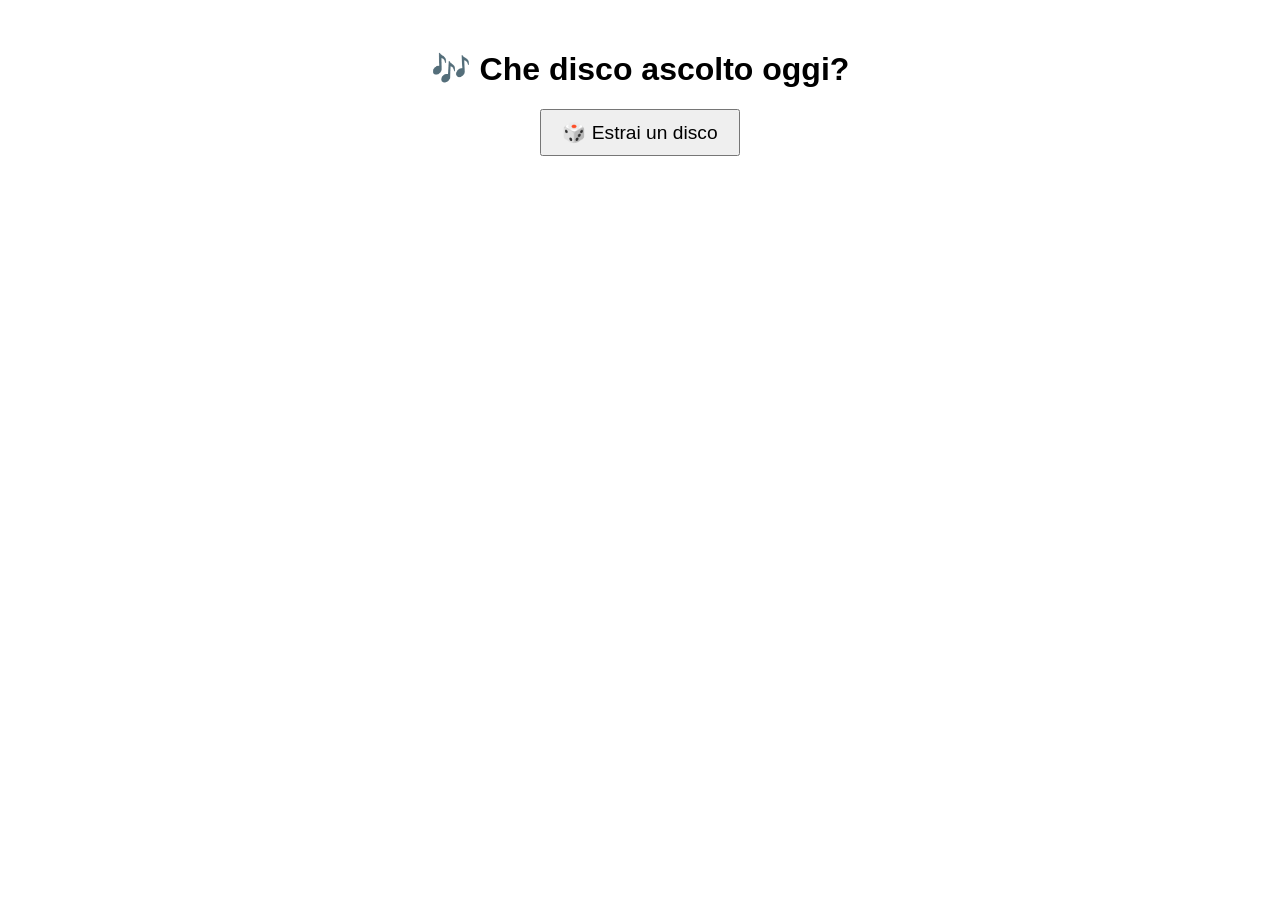
==== index.html @ 7b7172bf "Add files via upload" ====
<!DOCTYPE html>
<html lang="it">
<head>
  <meta charset="UTF-8" />
  <title>🎶 Che disco ascolto oggi?</title>
  <style>
    body { font-family: Arial, sans-serif; text-align: center; margin-top: 50px; }
    #cover { max-width: 300px; margin-top: 20px; display: none; }
    button { font-size: 1.2em; padding: 10px 20px; }
    #info { margin-top: 30px; }
  </style>
</head>
<body>
  <h1>🎶 Che disco ascolto oggi?</h1>
  <button onclick="pickRandom()">🎲 Estrai un disco</button>
  <div id="info"></div>
  <img id="cover" src="" alt="Copertina disco" />

  <script>
    let collection = [];

    fetch("vinili_internazionale.json")
      .then(res => res.json())
      .then(data => { collection = data; });

    function pickRandom() {
      if (collection.length === 0) {
        document.getElementById("info").innerText = "Collezione non caricata.";
        return;
      }
      const disco = collection[Math.floor(Math.random() * collection.length)];
      document.getElementById("info").innerHTML = `
        <h2>${disco.Title}</h2>
        <h3>${disco.Artist}</h3>
        <p><strong>Label:</strong> ${disco.Label || '-'}<br>
           <strong>Formato:</strong> ${disco.Format || '-'}<br>
           <strong>Anno:</strong> ${disco.Released || '-'}<br>
           <strong>Rating:</strong> ${disco.Rating || '-'}
        </p>`;

      if (disco.CoverURL && disco.CoverURL.trim() !== "") {
        document.getElementById("cover").src = disco.CoverURL;
        document.getElementById("cover").style.display = "block";
      } else {
        document.getElementById("cover").style.display = "none";
      }
    }
  </script>
</body>
</html>
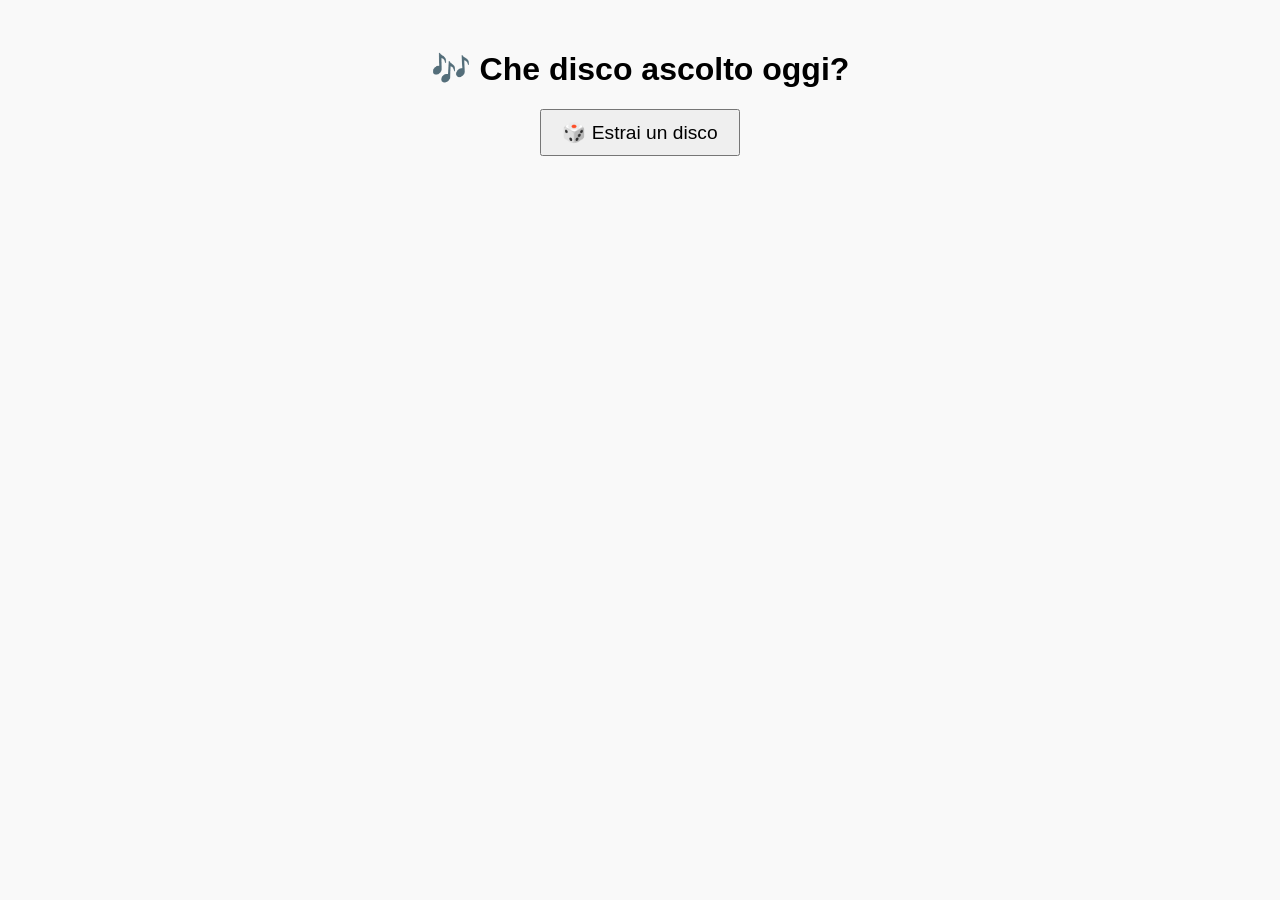
==== commit 6608013e: "Rename index_with_covers.html to index.html" ====
--- a/index.html
+++ b/index.html
@@ -5,9 +5,9 @@
   <meta charset="UTF-8" />
   <title>🎶 Che disco ascolto oggi?</title>
   <style>
-    body { font-family: Arial, sans-serif; text-align: center; margin-top: 50px; }
-    #cover { max-width: 300px; margin-top: 20px; display: none; }
-    button { font-size: 1.2em; padding: 10px 20px; }
+    body { font-family: Arial, sans-serif; text-align: center; margin-top: 50px; background: #f9f9f9; }
+    #cover { max-width: 300px; margin-top: 20px; display: none; border: 1px solid #ccc; box-shadow: 2px 2px 6px rgba(0,0,0,0.2); }
+    button { font-size: 1.2em; padding: 10px 20px; cursor: pointer; }
     #info { margin-top: 30px; }
   </style>
 </head>
@@ -20,7 +20,7 @@
   <script>
     let collection = [];
 
-    fetch("vinili_internazionale.json")
+    fetch("vinili_internazionale_with_covers.json")
       .then(res => res.json())
       .then(data => { collection = data; });
 
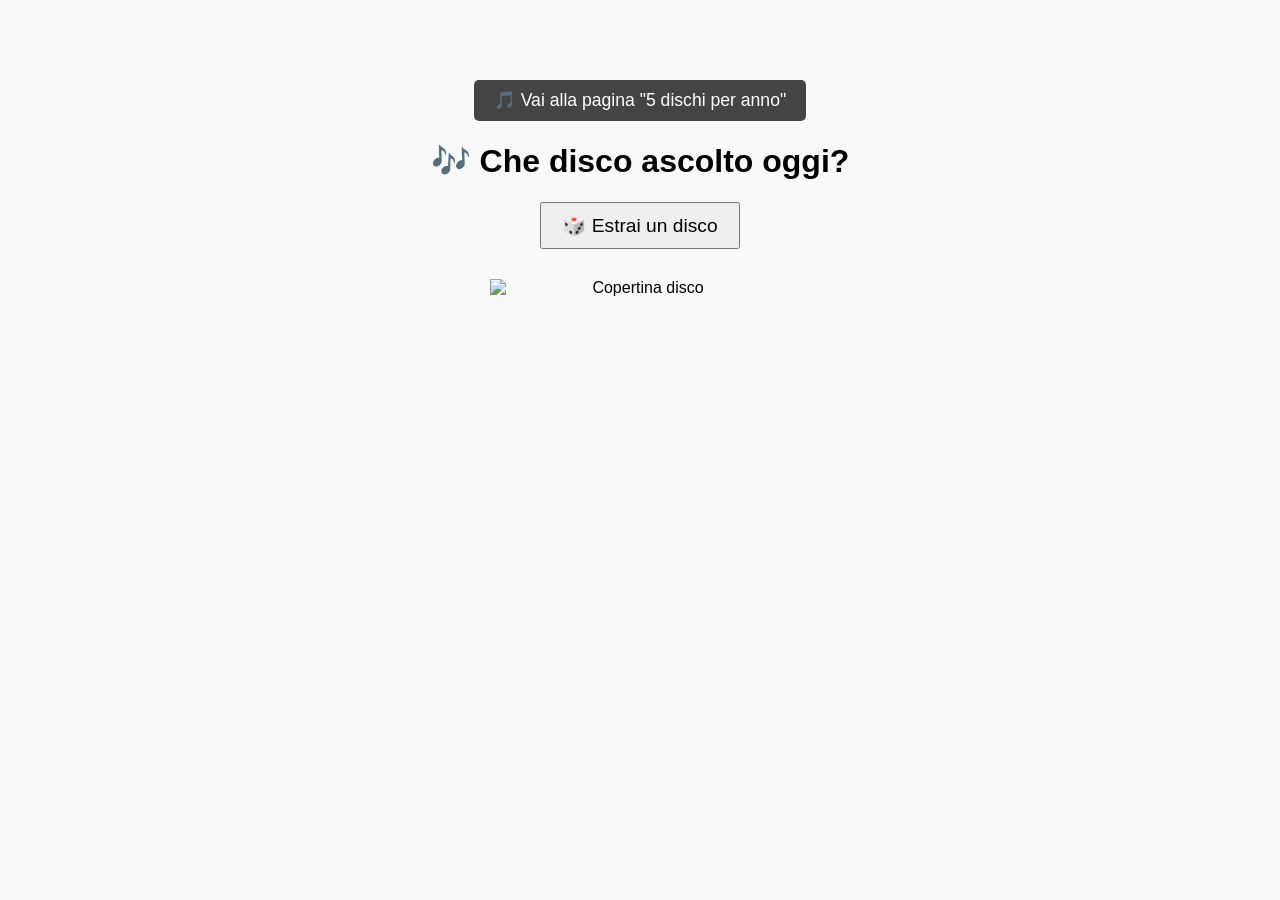
==== commit 463ed091: "Update index.html" ====
--- a/index.html
+++ b/index.html
@@ -6,11 +6,19 @@
   <title>🎶 Che disco ascolto oggi?</title>
   <style>
     body { font-family: Arial, sans-serif; text-align: center; margin-top: 50px; background: #f9f9f9; }
-    #cover { max-width: 300px; margin-top: 20px; display: none; border: 1px solid #ccc; box-shadow: 2px 2px 6px rgba(0,0,0,0.2); }
+    #cover {
+  max-width: 300px;
+  margin: 20px auto;
+  display: none;
+  display: block;
+  }
     button { font-size: 1.2em; padding: 10px 20px; cursor: pointer; }
     #info { margin-top: 30px; }
   </style>
 </head>
+<a href="five_discs_by_year.html" style="display:inline-block; margin-top: 30px; font-size: 1.1em; text-decoration: none; background: #444; color: white; padding: 10px 20px; border-radius: 5px;">
+  🎵 Vai alla pagina "5 dischi per anno"
+</a>  
 <body>
   <h1>🎶 Che disco ascolto oggi?</h1>
   <button onclick="pickRandom()">🎲 Estrai un disco</button>
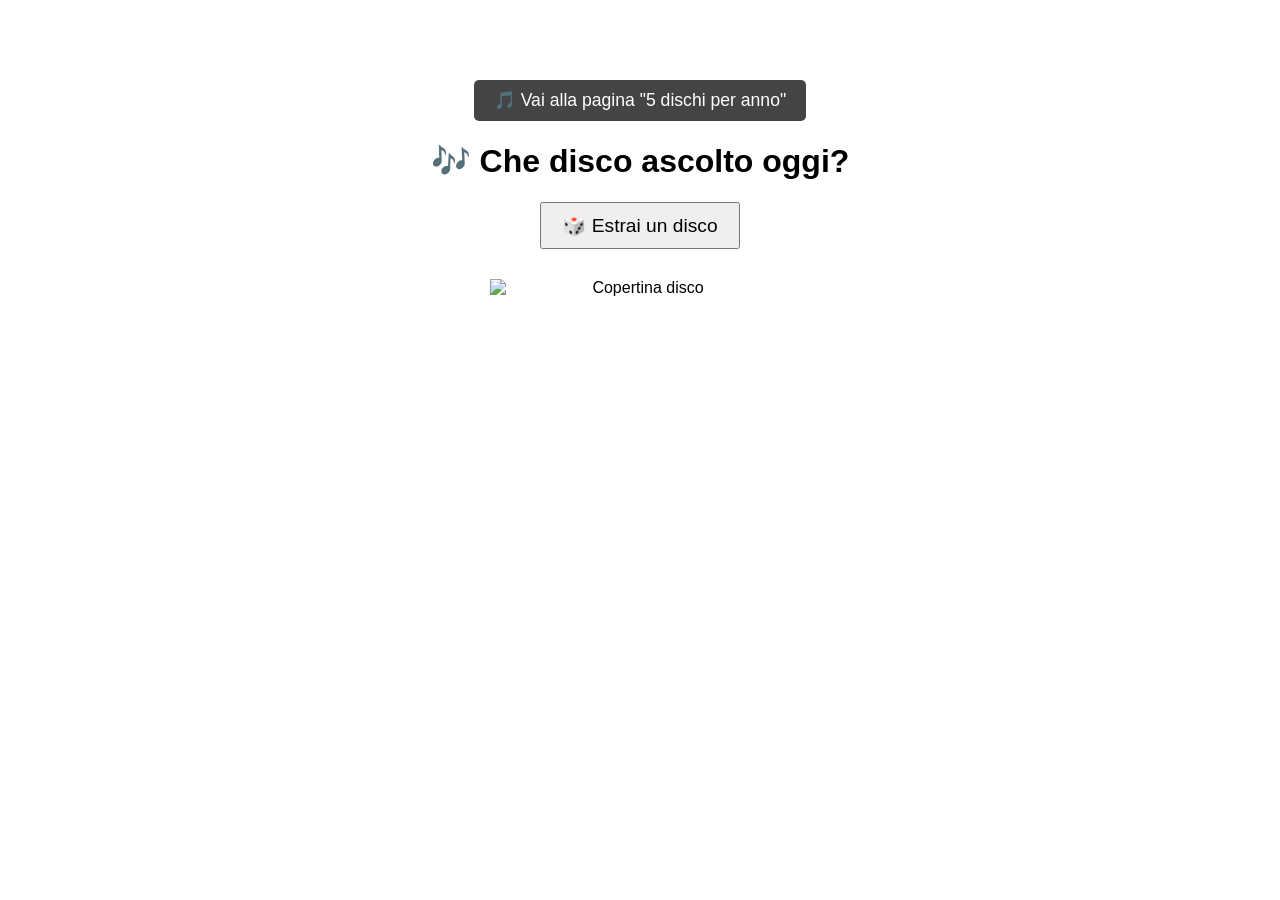
==== commit bf068a0d: "Update index.html" ====
--- a/index.html
+++ b/index.html
@@ -5,7 +5,7 @@
   <meta charset="UTF-8" />
   <title>🎶 Che disco ascolto oggi?</title>
   <style>
-    body { font-family: Arial, sans-serif; text-align: center; margin-top: 50px; background: #f9f9f9; }
+    body { font-family: Arial, sans-serif; text-align: center; margin-top: 50px; background: url('https://www.ricable.com/wp-content/uploads/2024/03/orrori-in-Hi-Fi.jpg') no-repeat center center fixed; }
     #cover {
   max-width: 300px;
   margin: 20px auto;
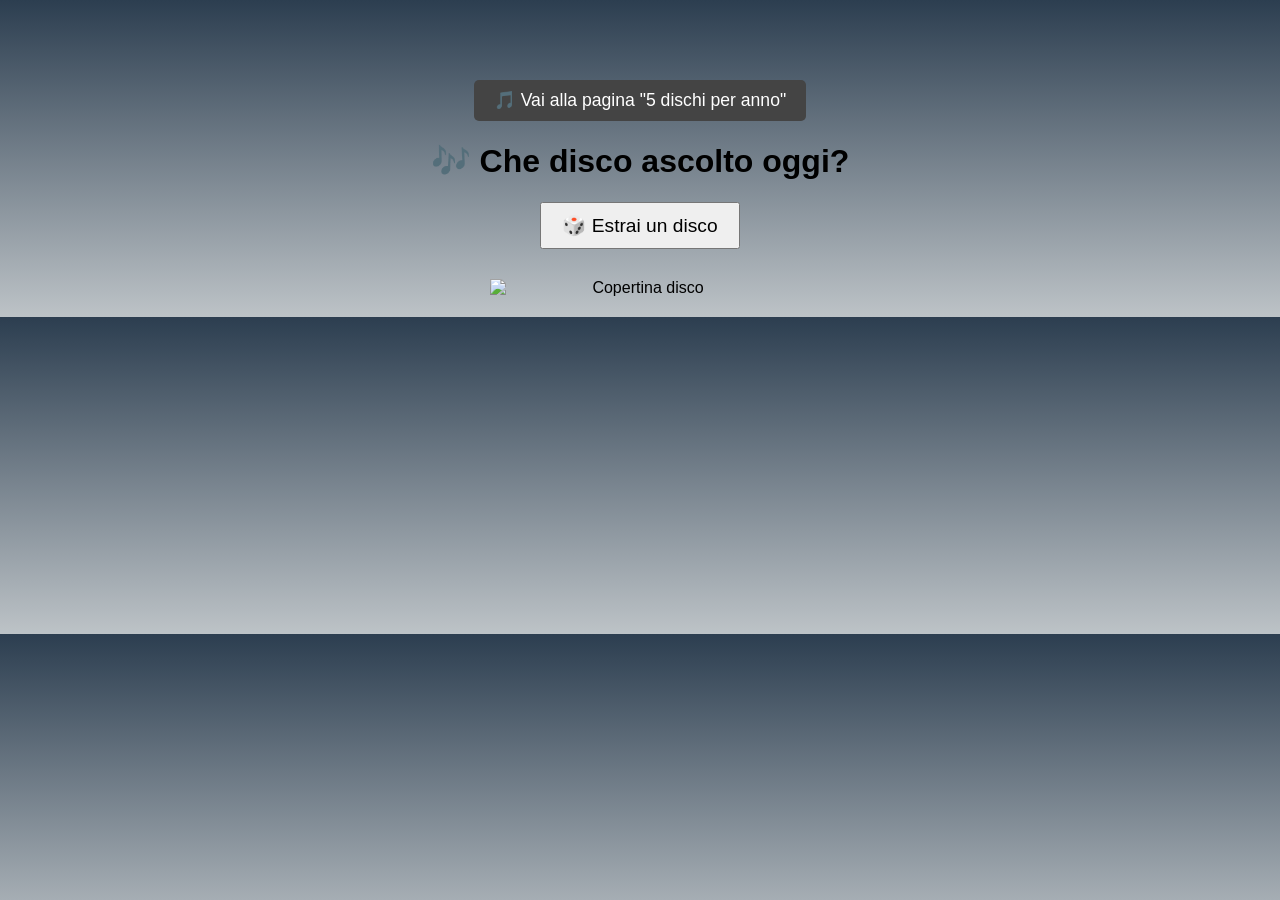
==== commit 20dc27a9: "Update index.html" ====
--- a/index.html
+++ b/index.html
@@ -5,7 +5,7 @@
   <meta charset="UTF-8" />
   <title>🎶 Che disco ascolto oggi?</title>
   <style>
-    body { font-family: Arial, sans-serif; text-align: center; margin-top: 50px; background: url('https://www.ricable.com/wp-content/uploads/2024/03/orrori-in-Hi-Fi.jpg') no-repeat center center fixed; }
+    body { font-family: Arial, sans-serif; text-align: center; margin-top: 50px; background: linear-gradient(to bottom, #2c3e50, #bdc3c7);}
     #cover {
   max-width: 300px;
   margin: 20px auto;
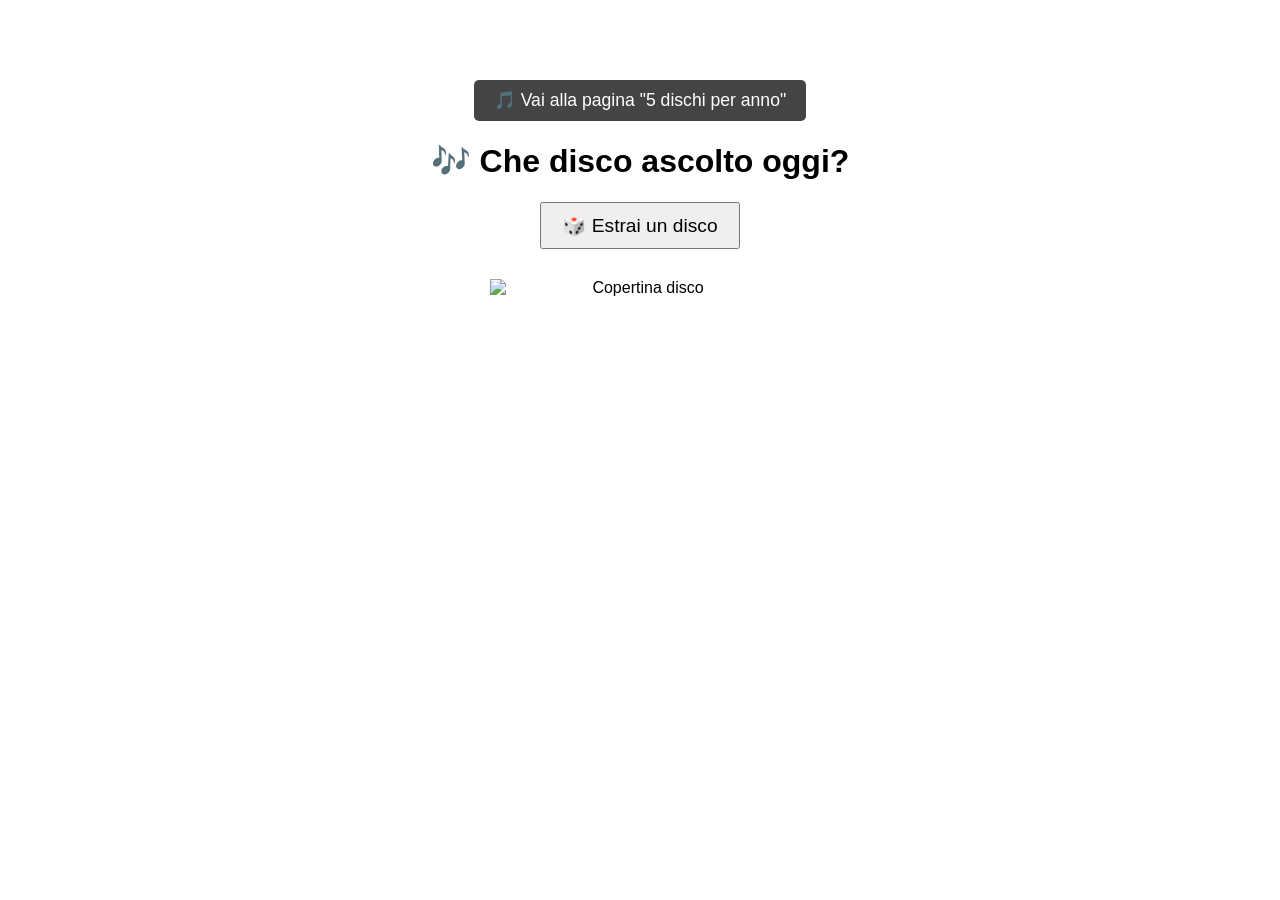
==== commit fd1cb7c8: "index.html" ====
--- a/index.html
+++ b/index.html
@@ -5,7 +5,7 @@
   <meta charset="UTF-8" />
   <title>🎶 Che disco ascolto oggi?</title>
   <style>
-    body { font-family: Arial, sans-serif; text-align: center; margin-top: 50px; background: linear-gradient(to bottom, #2c3e50, #bdc3c7);}
+    body { font-family: Arial, sans-serif; text-align: center; margin-top: 50px; background: color:#FFFFFF;}
     #cover {
   max-width: 300px;
   margin: 20px auto;
